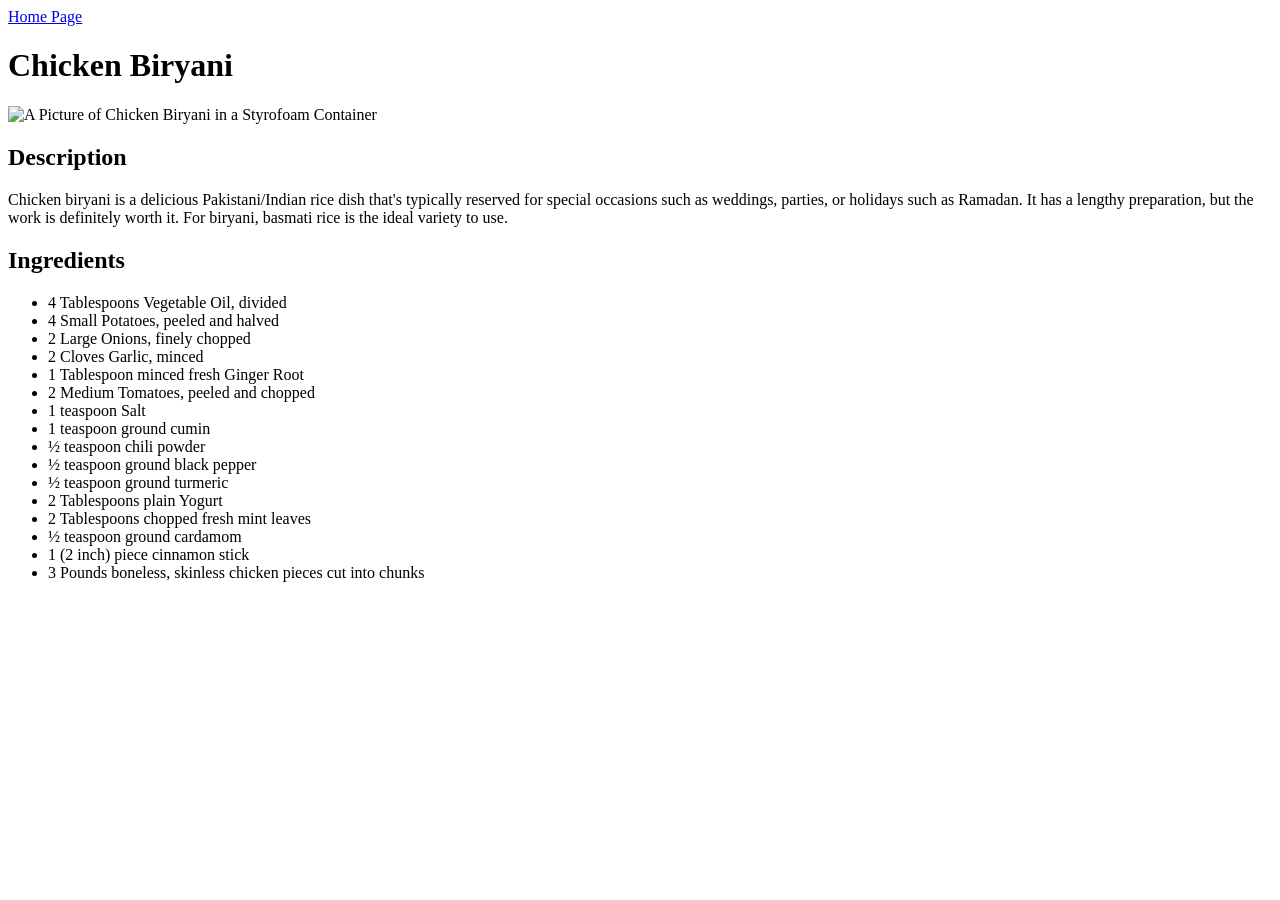
==== recipes/biryani.html @ b601369f "Added the HTML Boilerplate, included an image of the Food, a Description, as well as the ingredients" ====
<!DOCTYPE html>
<html lang="en">
<head>
    <meta charset="UTF-8">
    <meta name="viewport" content="width=device-width, initial-scale=1.0">
    <title>Chicken Biryani</title>
</head>
<body>
    <a href="../index.html">Home Page</a>
    <h1>Chicken Biryani</h1>
    <img src="../img/biryani.jpg" alt="A Picture of Chicken Biryani in a Styrofoam Container" height="200">
    <h2>Description</h2>
    <p>Chicken biryani is a delicious Pakistani/Indian rice dish that's typically reserved for special occasions such as weddings, parties, or holidays such as Ramadan. 
    It has a lengthy preparation, but the work is definitely worth it. For biryani, basmati rice is the ideal variety to use.</p>
    <h2>Ingredients</h2>
    <ul>
        <li>4 Tablespoons Vegetable Oil, divided</li>
        <li>4 Small Potatoes, peeled and halved</li>
        <li>2 Large Onions, finely chopped</li>
        <li>2 Cloves Garlic, minced</li>
        <li>1 Tablespoon minced fresh Ginger Root</li>
        <li>2 Medium Tomatoes, peeled and chopped</li>
        <li>1 teaspoon Salt</li>
        <li>1 teaspoon ground cumin</li>
        <li>½ teaspoon chili powder</li>
        <li>½ teaspoon ground black pepper</li>
        <li>½ teaspoon ground turmeric</li>
        <li>2 Tablespoons plain Yogurt</li>
        <li>2 Tablespoons chopped fresh mint leaves</li>
        <li>½ teaspoon ground cardamom</li>
        <li>1 (2 inch) piece cinnamon stick</li>
        <li>3 Pounds boneless, skinless chicken pieces cut into chunks</li>
    </ul>
</body>
</html>
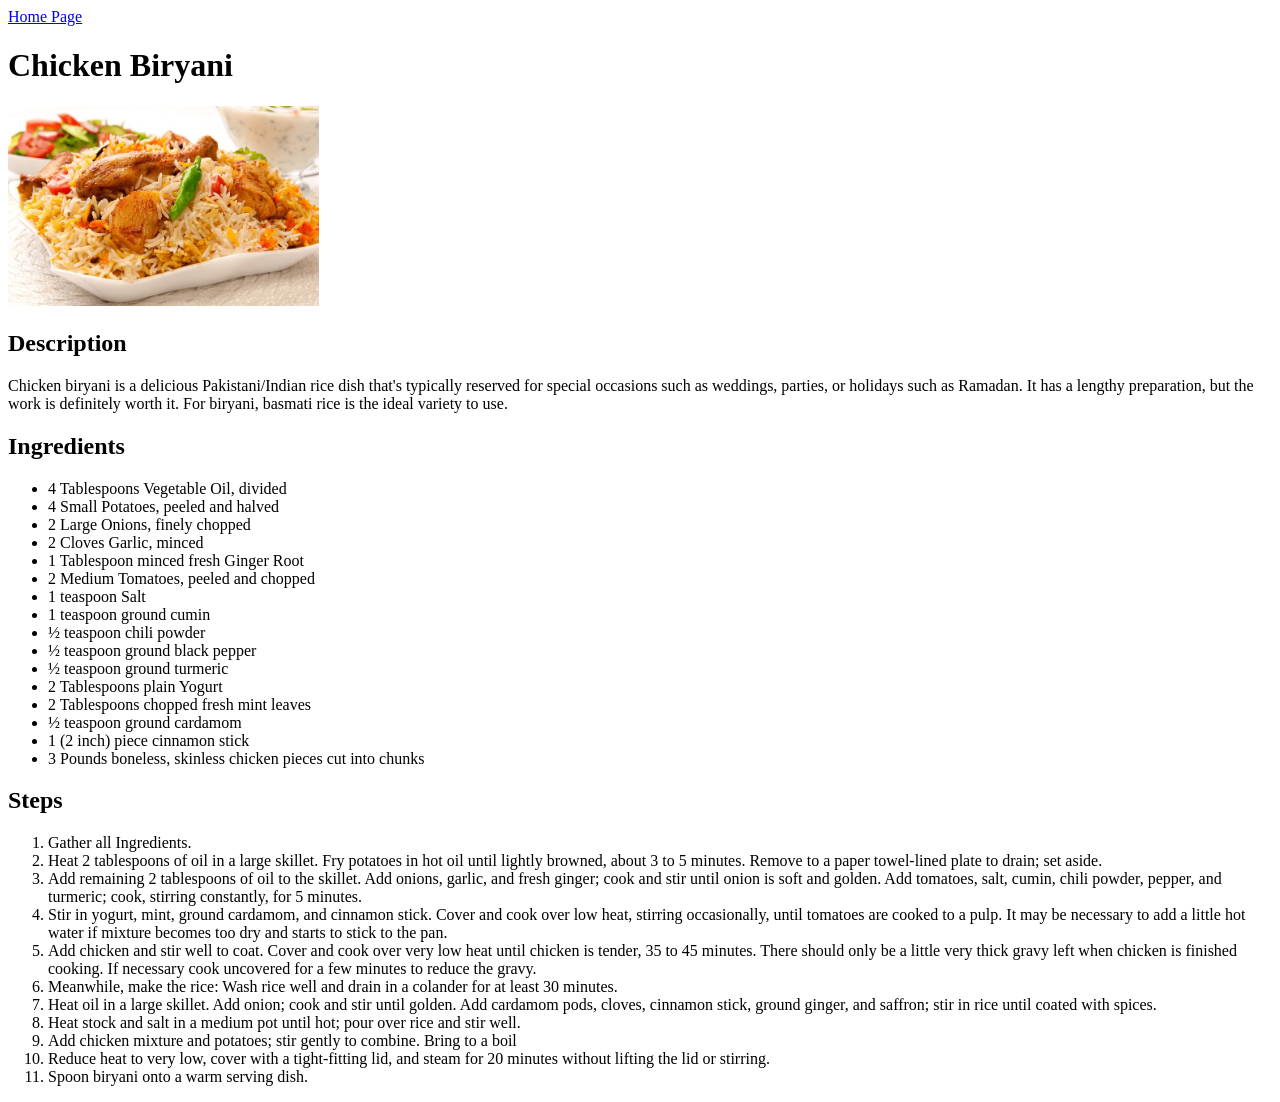
==== commit fd730dfe: "Added the Steps to making the Biryani in an Ordered List" ====
--- a/recipes/biryani.html
+++ b/recipes/biryani.html
@@ -31,5 +31,20 @@
         <li>1 (2 inch) piece cinnamon stick</li>
         <li>3 Pounds boneless, skinless chicken pieces cut into chunks</li>
     </ul>
+    <h2>Steps</h2>
+    <ol>
+        <li>Gather all Ingredients.</li>
+        <li>Heat 2 tablespoons of oil in a large skillet. Fry potatoes in hot oil until lightly browned, about 3 to 5 minutes. Remove to a paper towel-lined plate to drain; set aside.</li>
+        <li>Add remaining 2 tablespoons of oil to the skillet. Add onions, garlic, and fresh ginger; cook and stir until onion is soft and golden. Add tomatoes, salt, cumin, chili powder, pepper, and turmeric; cook, stirring constantly, for 5 minutes.</li>
+        <li>Stir in yogurt, mint, ground cardamom, and cinnamon stick. Cover and cook over low heat, stirring occasionally, until tomatoes are cooked to a pulp. It may be necessary to add a little hot water if mixture becomes too dry and starts to stick to the pan.</li>
+        <li>Add chicken and stir well to coat. Cover and cook over very low heat until chicken is tender, 35 to 45 minutes. There should only be a little very thick gravy left when chicken is finished cooking. If necessary cook uncovered for a few minutes to reduce the gravy.</li>
+        <li>Meanwhile, make the rice: Wash rice well and drain in a colander for at least 30 minutes.</li>
+        <li>Heat oil in a large skillet. Add onion; cook and stir until golden. Add cardamom pods, cloves, cinnamon stick, ground ginger, and saffron; stir in rice until coated with spices.</li>
+        <li>Heat stock and salt in a medium pot until hot; pour over rice and stir well.</li>
+        <li>Add chicken mixture and potatoes; stir gently to combine. Bring to a boil</li>
+        <li>Reduce heat to very low, cover with a tight-fitting lid, and steam for 20 minutes without lifting the lid or stirring.</li>
+        <li>Spoon biryani onto a warm serving dish.</li>
+        
+    </ol>
 </body>
 </html>
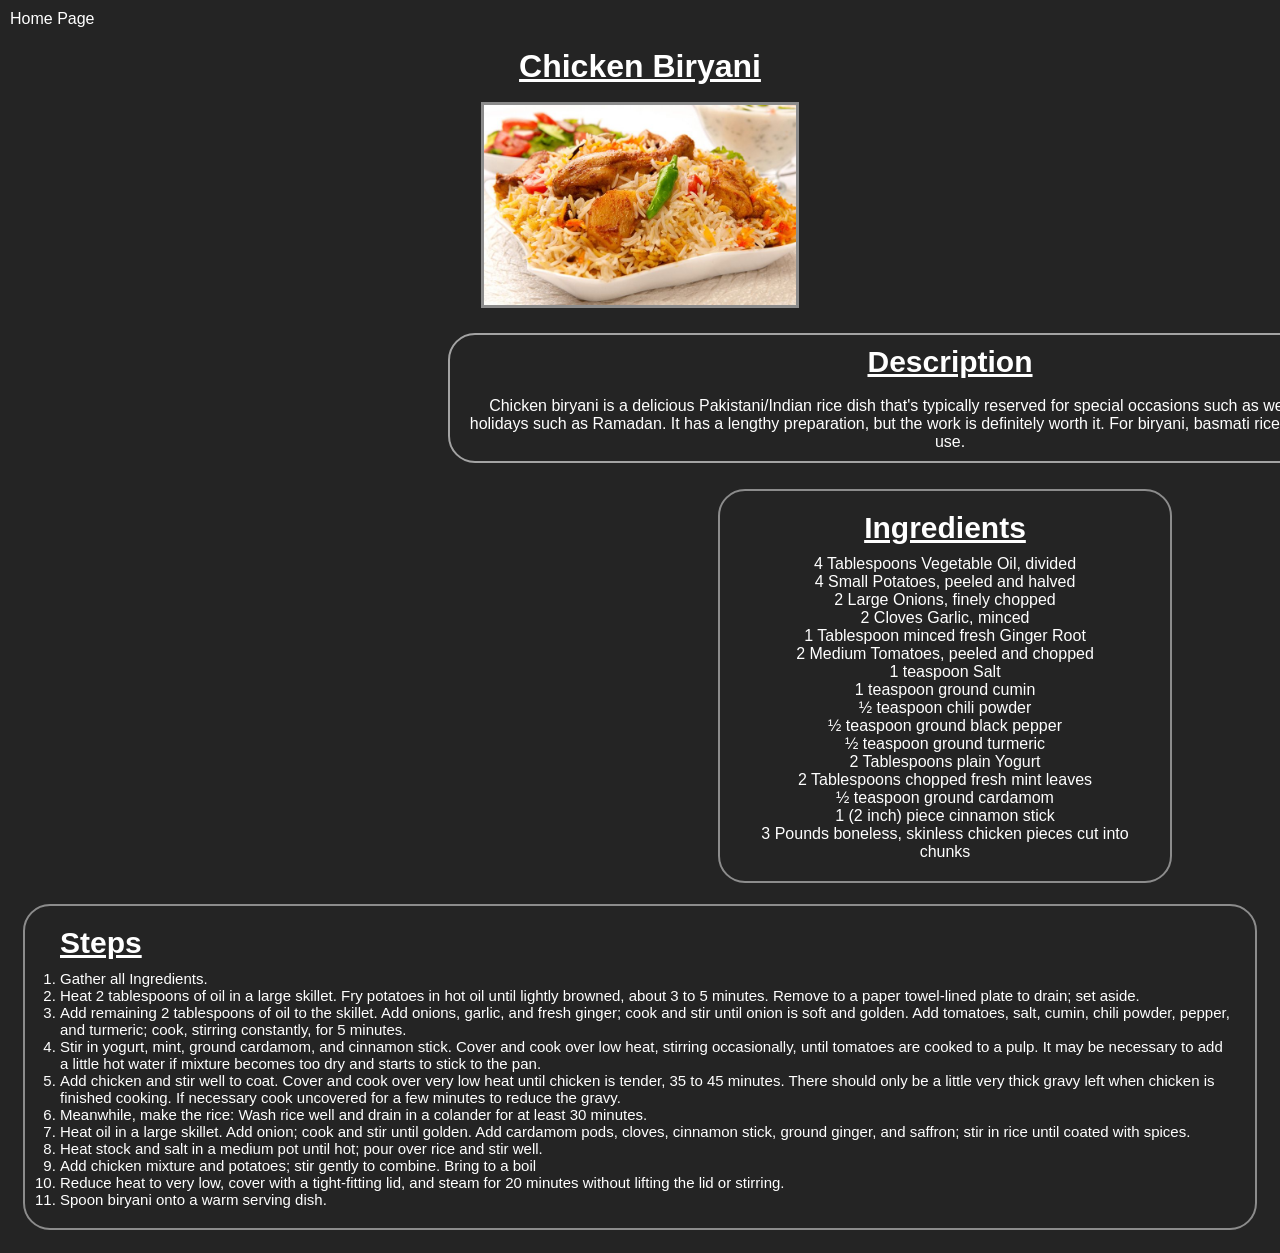
==== commit e83f0d47: "Added CSS Style to the Biryani Recipe Page" ====
--- a/recipes/biryani.html
+++ b/recipes/biryani.html
@@ -3,48 +3,57 @@
 <head>
     <meta charset="UTF-8">
     <meta name="viewport" content="width=device-width, initial-scale=1.0">
+    <link rel="stylesheet" href="../styles/biryani.css">
     <title>Chicken Biryani</title>
 </head>
 <body>
     <a href="../index.html">Home Page</a>
     <h1>Chicken Biryani</h1>
     <img src="../img/biryani.jpg" alt="A Picture of Chicken Biryani in a Styrofoam Container" height="200">
-    <h2>Description</h2>
-    <p>Chicken biryani is a delicious Pakistani/Indian rice dish that's typically reserved for special occasions such as weddings, parties, or holidays such as Ramadan. 
-    It has a lengthy preparation, but the work is definitely worth it. For biryani, basmati rice is the ideal variety to use.</p>
-    <h2>Ingredients</h2>
-    <ul>
-        <li>4 Tablespoons Vegetable Oil, divided</li>
-        <li>4 Small Potatoes, peeled and halved</li>
-        <li>2 Large Onions, finely chopped</li>
-        <li>2 Cloves Garlic, minced</li>
-        <li>1 Tablespoon minced fresh Ginger Root</li>
-        <li>2 Medium Tomatoes, peeled and chopped</li>
-        <li>1 teaspoon Salt</li>
-        <li>1 teaspoon ground cumin</li>
-        <li>½ teaspoon chili powder</li>
-        <li>½ teaspoon ground black pepper</li>
-        <li>½ teaspoon ground turmeric</li>
-        <li>2 Tablespoons plain Yogurt</li>
-        <li>2 Tablespoons chopped fresh mint leaves</li>
-        <li>½ teaspoon ground cardamom</li>
-        <li>1 (2 inch) piece cinnamon stick</li>
-        <li>3 Pounds boneless, skinless chicken pieces cut into chunks</li>
-    </ul>
-    <h2>Steps</h2>
-    <ol>
-        <li>Gather all Ingredients.</li>
-        <li>Heat 2 tablespoons of oil in a large skillet. Fry potatoes in hot oil until lightly browned, about 3 to 5 minutes. Remove to a paper towel-lined plate to drain; set aside.</li>
-        <li>Add remaining 2 tablespoons of oil to the skillet. Add onions, garlic, and fresh ginger; cook and stir until onion is soft and golden. Add tomatoes, salt, cumin, chili powder, pepper, and turmeric; cook, stirring constantly, for 5 minutes.</li>
-        <li>Stir in yogurt, mint, ground cardamom, and cinnamon stick. Cover and cook over low heat, stirring occasionally, until tomatoes are cooked to a pulp. It may be necessary to add a little hot water if mixture becomes too dry and starts to stick to the pan.</li>
-        <li>Add chicken and stir well to coat. Cover and cook over very low heat until chicken is tender, 35 to 45 minutes. There should only be a little very thick gravy left when chicken is finished cooking. If necessary cook uncovered for a few minutes to reduce the gravy.</li>
-        <li>Meanwhile, make the rice: Wash rice well and drain in a colander for at least 30 minutes.</li>
-        <li>Heat oil in a large skillet. Add onion; cook and stir until golden. Add cardamom pods, cloves, cinnamon stick, ground ginger, and saffron; stir in rice until coated with spices.</li>
-        <li>Heat stock and salt in a medium pot until hot; pour over rice and stir well.</li>
-        <li>Add chicken mixture and potatoes; stir gently to combine. Bring to a boil</li>
-        <li>Reduce heat to very low, cover with a tight-fitting lid, and steam for 20 minutes without lifting the lid or stirring.</li>
-        <li>Spoon biryani onto a warm serving dish.</li>
-        
-    </ol>
+    
+    <div id="desc">
+        <h2>Description</h2>
+        <p>Chicken biryani is a delicious Pakistani/Indian rice dish that's typically reserved for special occasions such as weddings, parties, or holidays such as Ramadan. 
+        It has a lengthy preparation, but the work is definitely worth it. For biryani, basmati rice is the ideal variety to use.</p>
+    </div>
+
+    <div id="ingredients">
+        <h2>Ingredients</h2>
+        <ul>
+            <li>4 Tablespoons Vegetable Oil, divided</li>
+            <li>4 Small Potatoes, peeled and halved</li>
+            <li>2 Large Onions, finely chopped</li>
+            <li>2 Cloves Garlic, minced</li>
+            <li>1 Tablespoon minced fresh Ginger Root</li>
+            <li>2 Medium Tomatoes, peeled and chopped</li>
+            <li>1 teaspoon Salt</li>
+            <li>1 teaspoon ground cumin</li>
+            <li>½ teaspoon chili powder</li>
+            <li>½ teaspoon ground black pepper</li>
+            <li>½ teaspoon ground turmeric</li>
+            <li>2 Tablespoons plain Yogurt</li>
+            <li>2 Tablespoons chopped fresh mint leaves</li>
+            <li>½ teaspoon ground cardamom</li>
+            <li>1 (2 inch) piece cinnamon stick</li>
+            <li>3 Pounds boneless, skinless chicken pieces cut into chunks</li>
+        </ul>
+    </div>
+    
+    <div id="steps">
+        <h2>Steps</h2>
+        <ol>
+            <li>Gather all Ingredients.</li>
+            <li>Heat 2 tablespoons of oil in a large skillet. Fry potatoes in hot oil until lightly browned, about 3 to 5 minutes. Remove to a paper towel-lined plate to drain; set aside.</li>
+            <li>Add remaining 2 tablespoons of oil to the skillet. Add onions, garlic, and fresh ginger; cook and stir until onion is soft and golden. Add tomatoes, salt, cumin, chili powder, pepper, and turmeric; cook, stirring constantly, for 5 minutes.</li>
+            <li>Stir in yogurt, mint, ground cardamom, and cinnamon stick. Cover and cook over low heat, stirring occasionally, until tomatoes are cooked to a pulp. It may be necessary to add a little hot water if mixture becomes too dry and starts to stick to the pan.</li>
+            <li>Add chicken and stir well to coat. Cover and cook over very low heat until chicken is tender, 35 to 45 minutes. There should only be a little very thick gravy left when chicken is finished cooking. If necessary cook uncovered for a few minutes to reduce the gravy.</li>
+            <li>Meanwhile, make the rice: Wash rice well and drain in a colander for at least 30 minutes.</li>
+            <li>Heat oil in a large skillet. Add onion; cook and stir until golden. Add cardamom pods, cloves, cinnamon stick, ground ginger, and saffron; stir in rice until coated with spices.</li>
+            <li>Heat stock and salt in a medium pot until hot; pour over rice and stir well.</li>
+            <li>Add chicken mixture and potatoes; stir gently to combine. Bring to a boil</li>
+            <li>Reduce heat to very low, cover with a tight-fitting lid, and steam for 20 minutes without lifting the lid or stirring.</li>
+            <li>Spoon biryani onto a warm serving dish.</li>
+        </ol>
+    </div>
 </body>
 </html>
--- a/styles/biryani.css
+++ b/styles/biryani.css
@@ -0,0 +1,88 @@
+* {
+    font-family: Verdana, Geneva, Tahoma, sans-serif;
+    margin: 0;
+    padding: 0;
+    box-sizing: border-box;
+    background-color: #242424;
+    color: white;
+    outline: 0px solid red;
+}
+
+a {
+    display: block;
+    margin: 10px;
+    text-decoration: none;
+}
+
+a:hover {
+    color: #7A7A7A;
+}
+
+h1 {
+    padding: 10px;
+    text-align: center;
+    margin: 10px;
+    text-decoration: underline;
+}
+
+img {
+    display: block;
+    margin: auto;
+    outline: 3px solid #8C8C8C;
+}
+
+#desc {
+    border-radius: 25px;
+    margin: 30px;
+    margin-left: 450px;
+    padding: 10px;
+    width: 1000px;
+    outline: 2px solid #A3A3A3;
+    text-align: center;
+}
+
+#desc h2 {
+    text-decoration: underline;
+    font-size: 30px;
+    padding-bottom: 10px;
+}
+
+p {
+    margin-top: 8px;
+}
+
+ul {
+    list-style-type: none;
+}
+
+#ingredients {
+    border-radius: 25px;
+    text-align: center;
+    outline: 2px solid #8C8C8C;
+    margin-left: 720px;
+    width: 450px;
+    padding: 20px;
+}
+
+#ingredients h2 {
+    font-size: 30px;
+    padding-bottom: 10px;
+    text-decoration: underline;
+}
+
+
+#steps {
+    font-size: 15px;
+    padding: 20px;
+    padding-left: 35px;
+    border-radius: 25px;
+    text-align: left;
+    outline: 2px solid #8C8C8C;
+    margin: 25px;
+}
+
+#steps h2 {
+    font-size: 30px;
+    padding-bottom: 10px;
+    text-decoration: underline;
+}
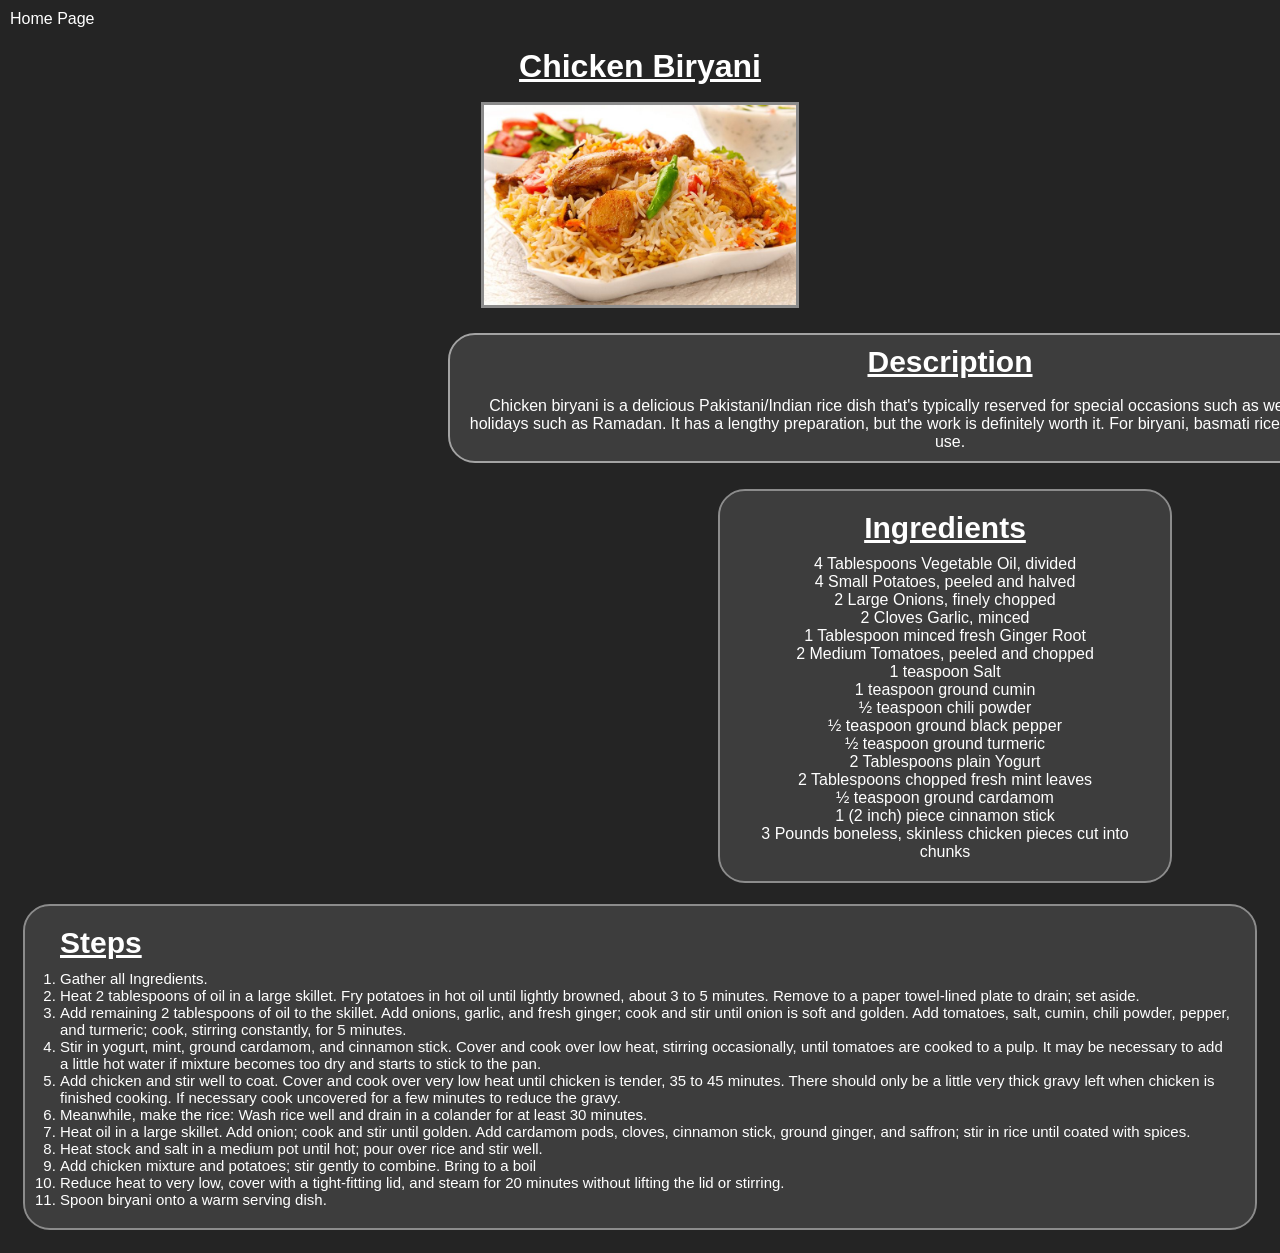
==== commit 04ae1c03: "Updated README, Added Styles to the Pizza Page and made the CSS in the biryani page cleaner" ====
--- a/recipes/biryani.html
+++ b/recipes/biryani.html
@@ -13,13 +13,13 @@
     
     <div id="desc">
         <h2>Description</h2>
-        <p>Chicken biryani is a delicious Pakistani/Indian rice dish that's typically reserved for special occasions such as weddings, parties, or holidays such as Ramadan. 
+        <p style="margin-top: 8px; background-color: #3D3D3D">Chicken biryani is a delicious Pakistani/Indian rice dish that's typically reserved for special occasions such as weddings, parties, or holidays such as Ramadan. 
         It has a lengthy preparation, but the work is definitely worth it. For biryani, basmati rice is the ideal variety to use.</p>
     </div>
 
     <div id="ingredients">
         <h2>Ingredients</h2>
-        <ul>
+        <ul style="list-style-type: none;">
             <li>4 Tablespoons Vegetable Oil, divided</li>
             <li>4 Small Potatoes, peeled and halved</li>
             <li>2 Large Onions, finely chopped</li>
--- a/styles/biryani.css
+++ b/styles/biryani.css
@@ -32,6 +32,7 @@
 }
 
 #desc {
+    background-color: #3D3D3D;
     border-radius: 25px;
     margin: 30px;
     margin-left: 450px;
@@ -42,9 +43,14 @@
 }
 
 #desc h2 {
+    background-color: #3D3D3D;
     text-decoration: underline;
     font-size: 30px;
     padding-bottom: 10px;
+}
+
+#desc p {
+    background-color: #3D3D3D;
 }
 
 p {
@@ -56,6 +62,7 @@
 }
 
 #ingredients {
+    background-color: #3D3D3D;
     border-radius: 25px;
     text-align: center;
     outline: 2px solid #8C8C8C;
@@ -65,13 +72,19 @@
 }
 
 #ingredients h2 {
+    background-color: #3D3D3D;
     font-size: 30px;
     padding-bottom: 10px;
     text-decoration: underline;
 }
 
+#ingredients li {
+    background-color: #3D3D3D
+}
+
 
 #steps {
+    background-color: #3D3D3D;  
     font-size: 15px;
     padding: 20px;
     padding-left: 35px;
@@ -82,7 +95,13 @@
 }
 
 #steps h2 {
+    background-color: #3D3D3D;
     font-size: 30px;
     padding-bottom: 10px;
     text-decoration: underline;
+}
+
+#steps li {
+    background-color: #3D3D3D;
+
 }
